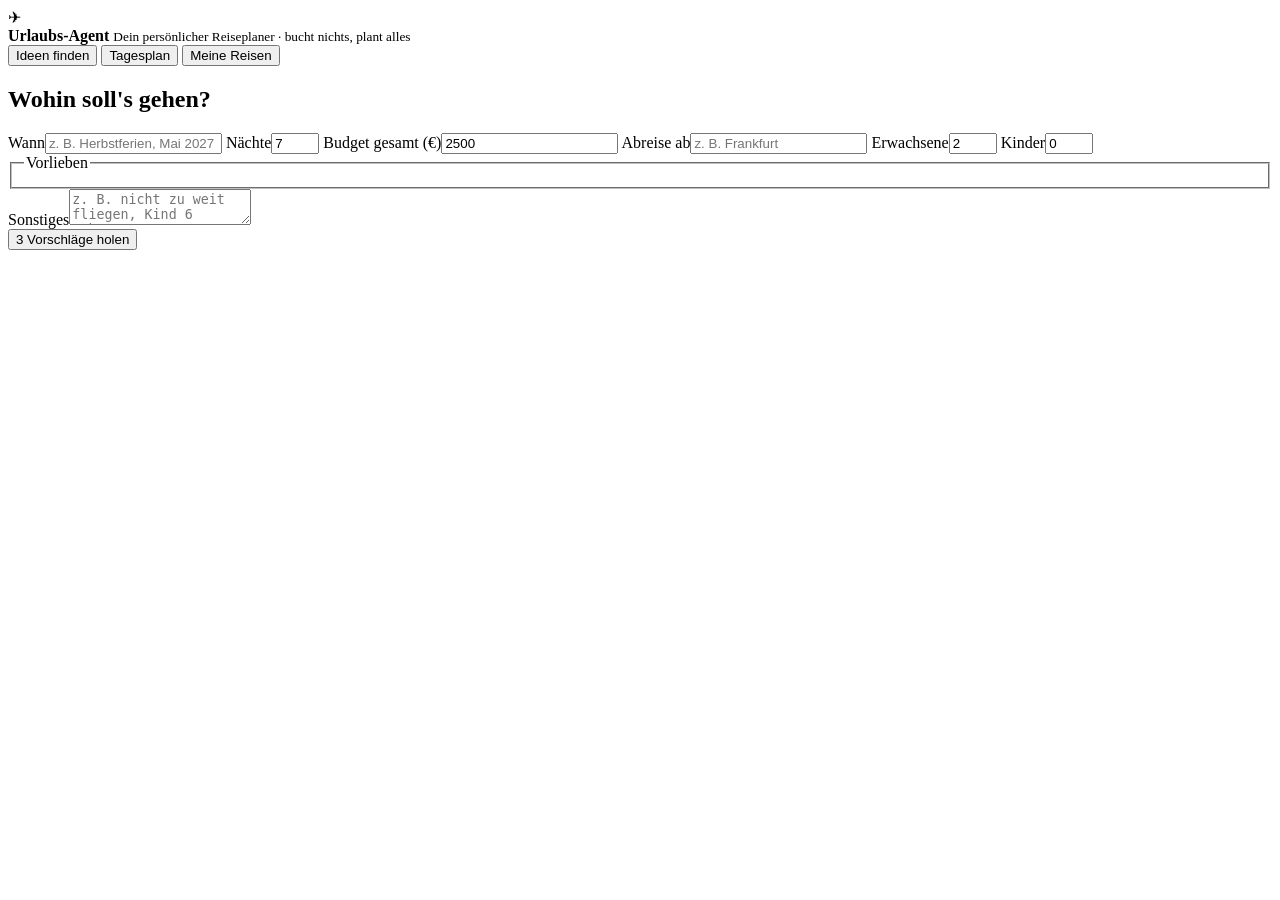
==== app/static/index.html @ aea3fe94 "feat: Urlaubs-Agent MVP - trip ideas and day plans, no booking Suggests three destinations for a bri" ====
<!doctype html>
<html lang="de">
<head>
  <meta charset="utf-8">
  <meta name="viewport" content="width=device-width, initial-scale=1">
  <title>Urlaubs-Agent</title>
  <link rel="stylesheet" href="/static/style.css">
</head>
<body>
  <header class="top">
    <div class="brand">
      <span class="logo" aria-hidden="true">✈</span>
      <div>
        <strong>Urlaubs-Agent</strong>
        <small>Dein persönlicher Reiseplaner · bucht nichts, plant alles</small>
      </div>
    </div>
    <span id="demo" class="badge" hidden>Demo-Modus</span>
  </header>

  <nav class="tabs" role="tablist">
    <button role="tab" data-tab="ideas" aria-selected="true">Ideen finden</button>
    <button role="tab" data-tab="plan" aria-selected="false">Tagesplan</button>
    <button role="tab" data-tab="trips" aria-selected="false">Meine Reisen</button>
  </nav>

  <main>
    <!-- Ideen finden -->
    <section id="tab-ideas" class="panel">
      <form id="brief" class="card form">
        <h2>Wohin soll's gehen?</h2>
        <div class="grid">
          <label>Wann<input name="when" required placeholder="z. B. Herbstferien, Mai 2027"></label>
          <label>Nächte<input name="nights" type="number" min="1" max="30" value="7" required></label>
          <label>Budget gesamt (€)<input name="budget_eur" type="number" min="100" step="50" value="2500" required></label>
          <label>Abreise ab<input name="origin" required placeholder="z. B. Frankfurt"></label>
          <label>Erwachsene<input name="adults" type="number" min="1" max="10" value="2" required></label>
          <label>Kinder<input name="children" type="number" min="0" max="10" value="0"></label>
        </div>
        <fieldset class="chips" aria-label="Vorlieben">
          <legend>Vorlieben</legend>
        </fieldset>
        <label>Sonstiges<textarea name="notes" rows="2" placeholder="z. B. nicht zu weit fliegen, Kind 6 Jahre, gerne Natur"></textarea></label>
        <div class="actions"><button type="submit" class="primary">3 Vorschläge holen</button></div>
      </form>
      <div id="ideas-out"></div>
    </section>

    <!-- Tagesplan -->
    <section id="tab-plan" class="panel" hidden>
      <form id="planform" class="card form">
        <h2>Tagesplan erstellen</h2>
        <div class="grid">
          <label class="wide">Ziel<input name="destination" required placeholder="z. B. Lissabon"></label>
          <label>Tage<input name="days" type="number" min="1" max="14" value="4" required></label>
          <label>Startdatum<input name="start_date" type="date"></label>
          <label>Erwachsene<input name="adults" type="number" min="1" max="10" value="2"></label>
          <label>Kinder<input name="children" type="number" min="0" max="10" value="0"></label>
          <label>Tempo
            <select name="pace">
              <option value="entspannt">entspannt</option>
              <option value="ausgewogen" selected>ausgewogen</option>
              <option value="aktiv">aktiv</option>
            </select>
          </label>
        </div>
        <fieldset class="chips" aria-label="Vorlieben">
          <legend>Vorlieben</legend>
        </fieldset>
        <label>Sonstiges<textarea name="notes" rows="2" placeholder="z. B. Ankunft erst abends, kein Auto"></textarea></label>
        <div class="actions"><button type="submit" class="primary">Tagesplan erstellen</button></div>
      </form>
      <div id="plan-out"></div>
    </section>

    <!-- Meine Reisen -->
    <section id="tab-trips" class="panel" hidden>
      <div class="card">
        <h2>Meine Reisen</h2>
        <p class="muted">Gespeicherte Vorschläge und Tagespläne. Nur du siehst sie.</p>
        <ul id="trips" class="trips"></ul>
      </div>
      <div id="trip-out"></div>
    </section>
  </main>

  <div id="toast" role="status" aria-live="polite" hidden></div>

  <template id="t-suggestion">
    <article class="card suggestion">
      <header>
        <h3 class="dest"></h3>
        <span class="price"></span>
      </header>
      <p class="why"></p>
      <dl class="facts">
        <div><dt>Wetter</dt><dd class="weather"></dd></div>
        <div><dt>Anreise</dt><dd class="getting"></dd></div>
        <div><dt>Unterkunft</dt><dd class="stay"></dd></div>
      </dl>
      <h4>Highlights</h4>
      <ul class="highlights"></ul>
      <details>
        <summary>Kostenschätzung</summary>
        <table class="costs"><tbody></tbody></table>
      </details>
      <p class="caveat"></p>
      <div class="actions"><button class="primary to-plan">Tagesplan dafür</button></div>
    </article>
  </template>

  <template id="t-day">
    <article class="day">
      <header><span class="num"></span><h3 class="theme"></h3><span class="date muted"></span></header>
      <ol class="slots">
        <li><span>Vormittag</span><p class="morning"></p></li>
        <li><span>Nachmittag</span><p class="afternoon"></p></li>
        <li><span>Abend</span><p class="evening"></p></li>
      </ol>
      <p class="extra"><b>Essen:</b> <span class="food"></span></p>
      <p class="extra"><b>Bei Regen:</b> <span class="rain"></span></p>
      <p class="extra muted"><b>Wege:</b> <span class="logistics"></span></p>
    </article>
  </template>

  <script src="/static/app.js"></script>
</body>
</html>
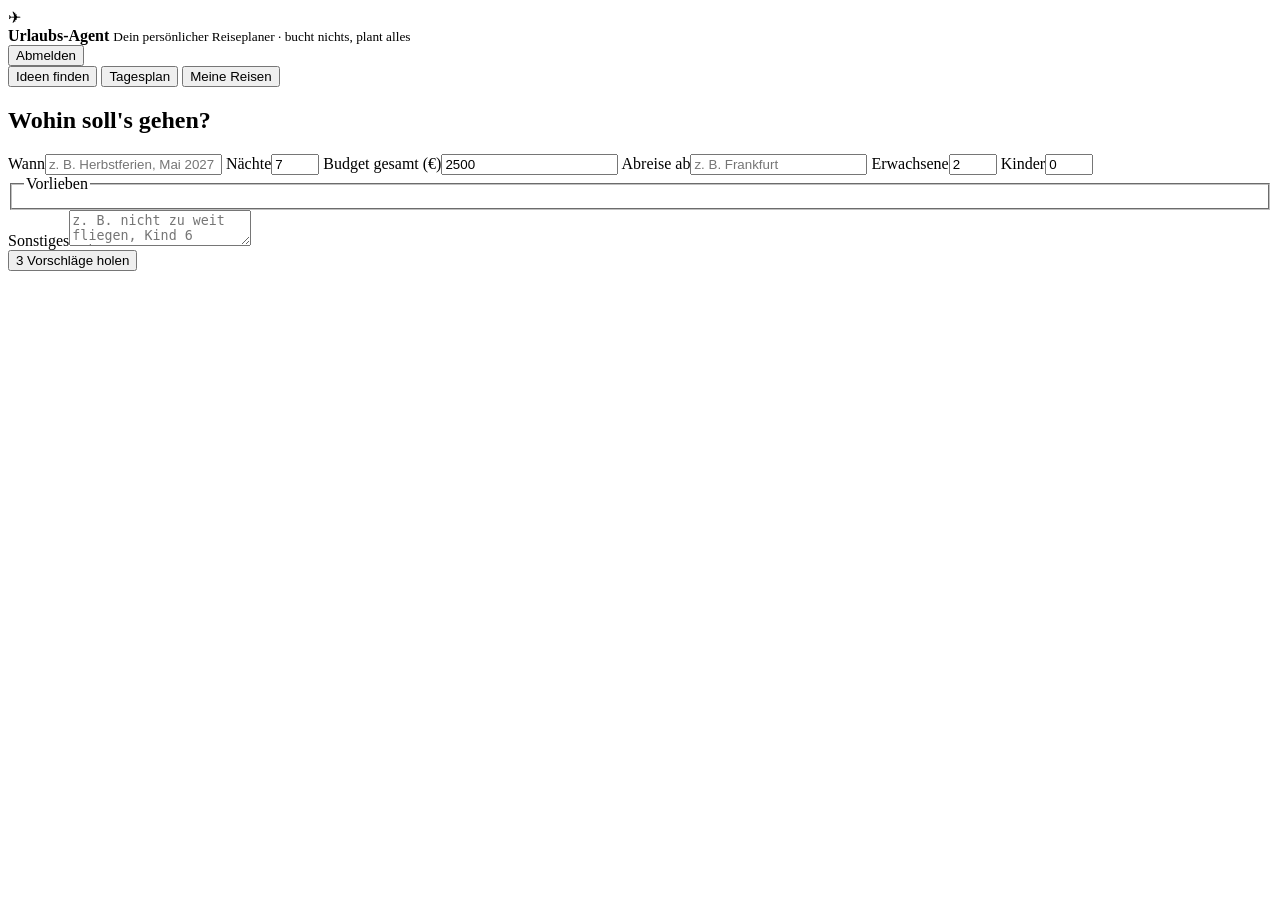
==== commit 30c0a552: "feat: make the agent deployable (OpenRouter, password gate, volume, CI) - OpenRouter with deepseek/d" ====
--- a/app/static/index.html
+++ b/app/static/index.html
@@ -16,6 +16,7 @@
       </div>
     </div>
     <span id="demo" class="badge" hidden>Demo-Modus</span>
+    <form method="post" action="/logout"><button type="submit" class="link">Abmelden</button></form>
   </header>
 
   <nav class="tabs" role="tablist">
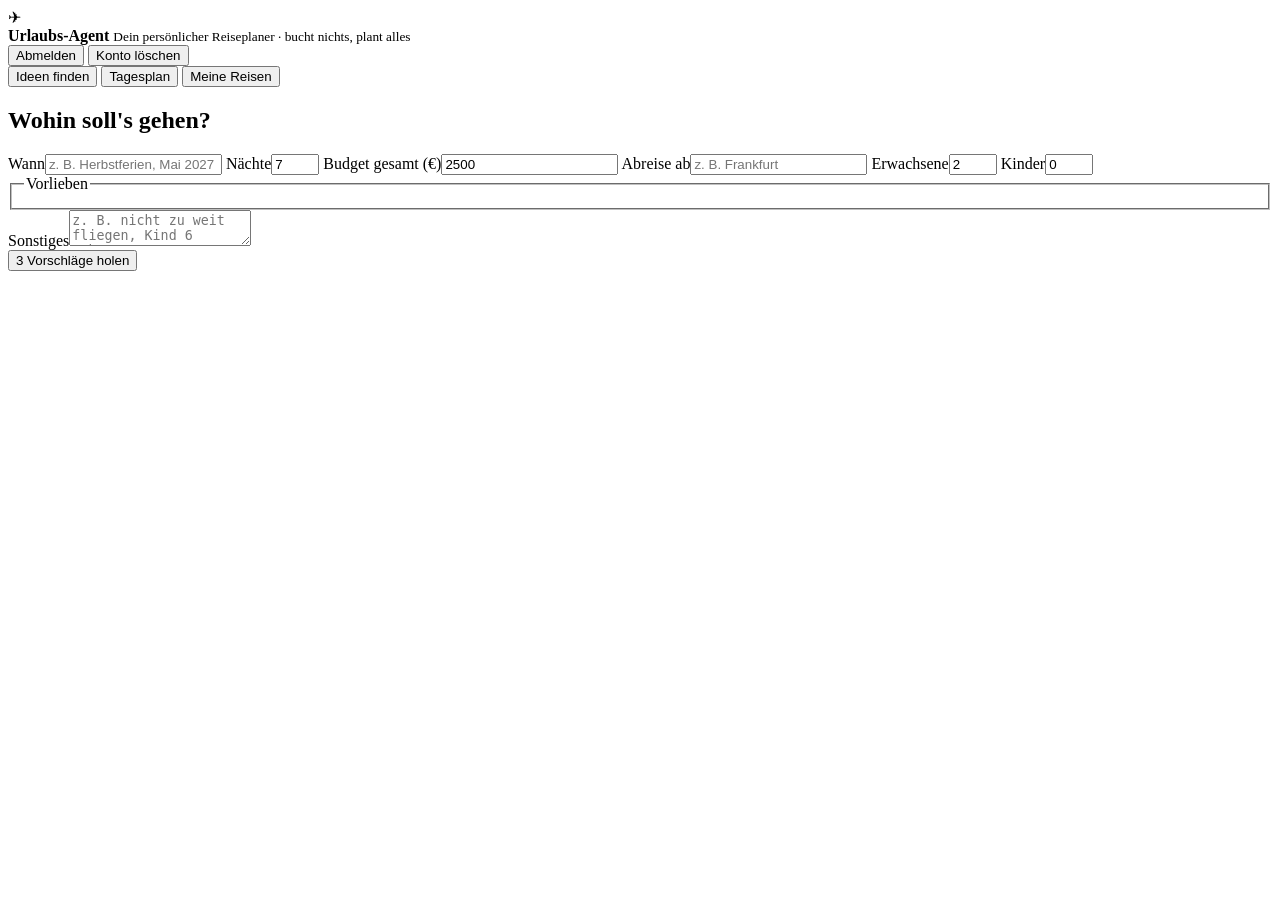
==== commit dfa0392f: "feat: legal notice, privacy policy, cookie notice, account deletion Co-Authored-By: Claude Sonnet 5." ====
--- a/app/static/index.html
+++ b/app/static/index.html
@@ -5,6 +5,7 @@
   <meta name="viewport" content="width=device-width, initial-scale=1">
   <title>Urlaubs-Agent</title>
   <link rel="stylesheet" href="/static/style.css">
+  <link rel="stylesheet" href="/static/legal.css">
 </head>
 <body>
   <header class="top">
@@ -16,7 +17,12 @@
       </div>
     </div>
     <span id="demo" class="badge" hidden>Demo-Modus</span>
-    <form method="post" action="/logout"><button type="submit" class="link">Abmelden</button></form>
+    <div class="who">
+      <span id="quota" class="badge" hidden></span>
+      <span id="me" class="muted"></span>
+      <button type="button" id="logout" class="link">Abmelden</button>
+      <button type="button" id="delete-account" class="link">Konto löschen</button>
+    </div>
   </header>
 
   <nav class="tabs" role="tablist">
@@ -125,5 +131,6 @@
   </template>
 
   <script src="/static/app.js"></script>
+  <script src="/static/legal.js" defer></script>
 </body>
 </html>
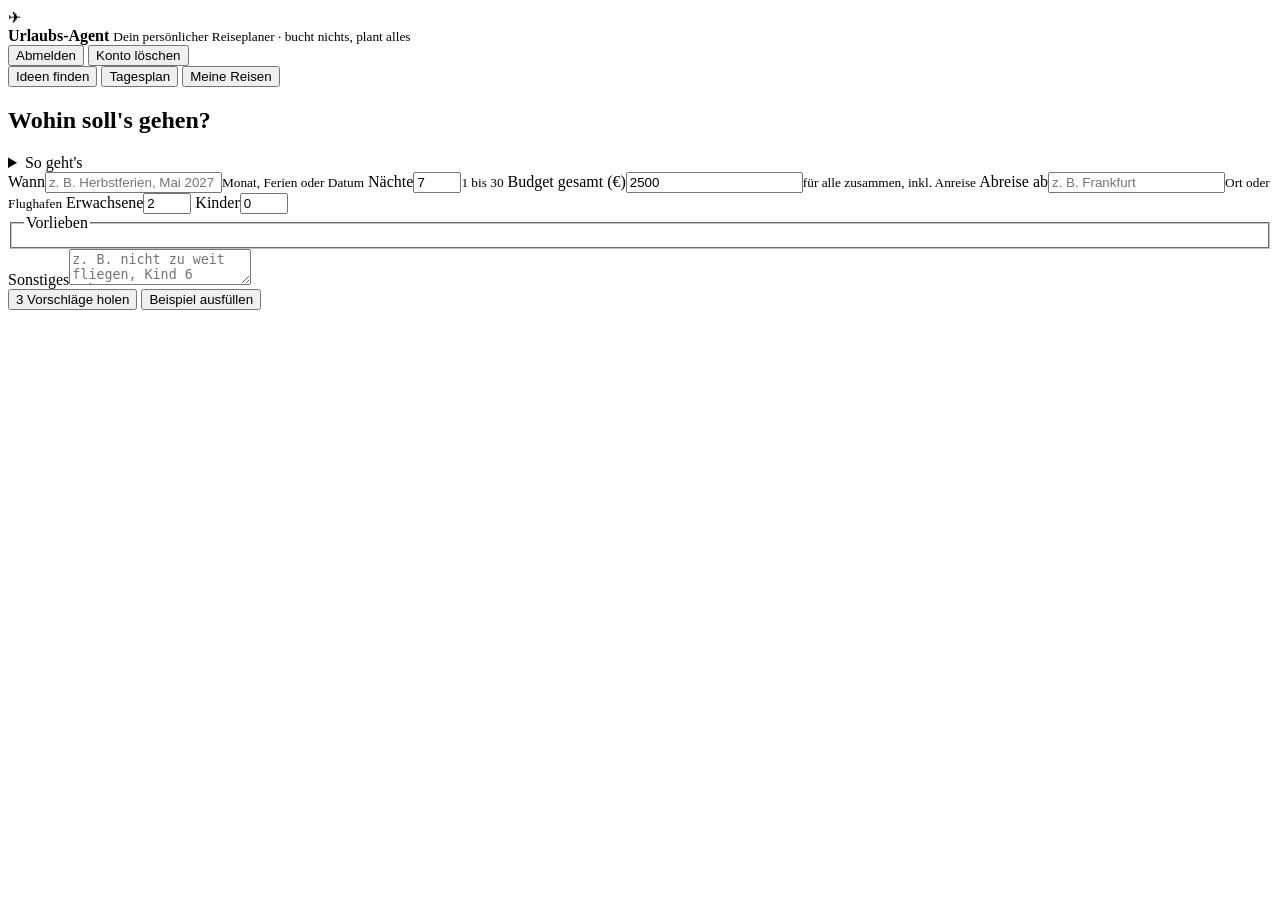
==== commit cd790ece: "feat: HTML sign-in mail, input help and autocomplete, table view, PDF and calendar export Co-Authore" ====
--- a/app/static/index.html
+++ b/app/static/index.html
@@ -36,11 +36,20 @@
     <section id="tab-ideas" class="panel">
       <form id="brief" class="card form">
         <h2>Wohin soll's gehen?</h2>
+        <details class="help">
+          <summary>So geht's</summary>
+          <ol>
+            <li>Sag, wann, wie lange, mit wem und wie viel es kosten darf. Je genauer, desto besser die Vorschläge.</li>
+            <li>Wähle ein paar Vorlieben und schreibe unter „Sonstiges“, was dir wichtig ist (oder tippe auf einen Vorschlag).</li>
+            <li>Du bekommst drei Ziele. Für eins davon erstellst du den Tagesplan und exportierst ihn als PDF oder in deinen Kalender.</li>
+          </ol>
+          <p class="muted">Der Agent bucht nichts. Preise sind Schätzungen. Jede Anfrage zählt zu deinem Tageslimit.</p>
+        </details>
         <div class="grid">
-          <label>Wann<input name="when" required placeholder="z. B. Herbstferien, Mai 2027"></label>
-          <label>Nächte<input name="nights" type="number" min="1" max="30" value="7" required></label>
-          <label>Budget gesamt (€)<input name="budget_eur" type="number" min="100" step="50" value="2500" required></label>
-          <label>Abreise ab<input name="origin" required placeholder="z. B. Frankfurt"></label>
+          <label>Wann<input name="when" required list="dl-when" placeholder="z. B. Herbstferien, Mai 2027" autocomplete="off"><small class="hint">Monat, Ferien oder Datum</small></label>
+          <label>Nächte<input name="nights" type="number" min="1" max="30" value="7" required><small class="hint">1 bis 30</small></label>
+          <label>Budget gesamt (€)<input name="budget_eur" type="number" min="100" step="50" value="2500" required><small class="hint">für alle zusammen, inkl. Anreise</small></label>
+          <label>Abreise ab<input name="origin" required list="dl-origin" placeholder="z. B. Frankfurt" autocomplete="off"><small class="hint">Ort oder Flughafen</small></label>
           <label>Erwachsene<input name="adults" type="number" min="1" max="10" value="2" required></label>
           <label>Kinder<input name="children" type="number" min="0" max="10" value="0"></label>
         </div>
@@ -48,7 +57,11 @@
           <legend>Vorlieben</legend>
         </fieldset>
         <label>Sonstiges<textarea name="notes" rows="2" placeholder="z. B. nicht zu weit fliegen, Kind 6 Jahre, gerne Natur"></textarea></label>
-        <div class="actions"><button type="submit" class="primary">3 Vorschläge holen</button></div>
+        <div class="ideas" data-for="brief" aria-label="Vorschläge für Sonstiges"></div>
+        <div class="actions">
+          <button type="submit" class="primary">3 Vorschläge holen</button>
+          <button type="button" id="example-brief" class="ghost">Beispiel ausfüllen</button>
+        </div>
       </form>
       <div id="ideas-out"></div>
     </section>
@@ -58,7 +71,7 @@
       <form id="planform" class="card form">
         <h2>Tagesplan erstellen</h2>
         <div class="grid">
-          <label class="wide">Ziel<input name="destination" required placeholder="z. B. Lissabon"></label>
+          <label class="wide">Ziel<input name="destination" required list="dl-dest" placeholder="z. B. Lissabon" autocomplete="off"><small class="hint">Stadt oder Region, mit Land bei Verwechslung (Valencia, Spanien)</small></label>
           <label>Tage<input name="days" type="number" min="1" max="14" value="4" required></label>
           <label>Startdatum<input name="start_date" type="date"></label>
           <label>Erwachsene<input name="adults" type="number" min="1" max="10" value="2"></label>
@@ -75,7 +88,11 @@
           <legend>Vorlieben</legend>
         </fieldset>
         <label>Sonstiges<textarea name="notes" rows="2" placeholder="z. B. Ankunft erst abends, kein Auto"></textarea></label>
-        <div class="actions"><button type="submit" class="primary">Tagesplan erstellen</button></div>
+        <div class="ideas" data-for="plan" aria-label="Vorschläge für Sonstiges"></div>
+        <div class="actions">
+          <button type="submit" class="primary">Tagesplan erstellen</button>
+          <button type="button" id="example-plan" class="ghost">Beispiel ausfüllen</button>
+        </div>
       </form>
       <div id="plan-out"></div>
     </section>
@@ -90,6 +107,10 @@
       <div id="trip-out"></div>
     </section>
   </main>
+
+  <datalist id="dl-when"></datalist>
+  <datalist id="dl-origin"></datalist>
+  <datalist id="dl-dest"></datalist>
 
   <div id="toast" role="status" aria-live="polite" hidden></div>
 
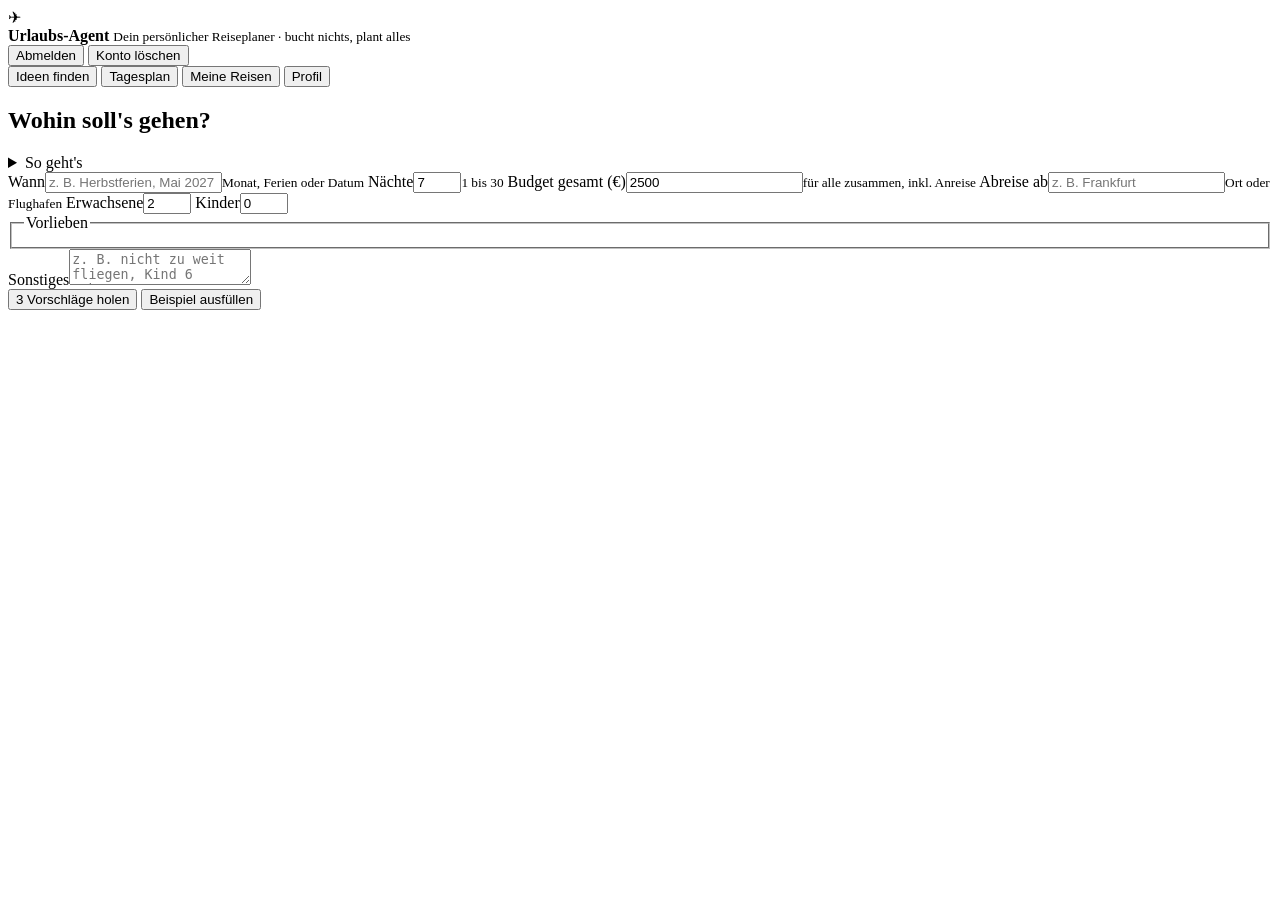
==== commit 50f02cf2: "Planner: refine a day, share, real facts, map, checks, votes, profile - Refine one day to a wish; th" ====
--- a/app/static/index.html
+++ b/app/static/index.html
@@ -2,10 +2,12 @@
 <html lang="de">
 <head>
   <meta charset="utf-8">
-  <meta name="viewport" content="width=device-width, initial-scale=1">
+  <meta name="viewport" content="width=device-width, initial-scale=1, viewport-fit=cover">
+  <script src="/static/i18n.js"></script>
   <title>Urlaubs-Agent</title>
   <link rel="stylesheet" href="/static/style.css">
   <link rel="stylesheet" href="/static/legal.css">
+  <link rel="stylesheet" href="/static/vendor/leaflet.css">
 </head>
 <body>
   <header class="top">
@@ -29,6 +31,7 @@
     <button role="tab" data-tab="ideas" aria-selected="true">Ideen finden</button>
     <button role="tab" data-tab="plan" aria-selected="false">Tagesplan</button>
     <button role="tab" data-tab="trips" aria-selected="false">Meine Reisen</button>
+    <button role="tab" data-tab="profile" aria-selected="false">Profil</button>
   </nav>
 
   <main>
@@ -106,6 +109,27 @@
       </div>
       <div id="trip-out"></div>
     </section>
+
+    <!-- Profil -->
+    <section id="tab-profile" class="panel" hidden>
+      <form id="profileform" class="card form">
+        <h2>Mein Profil</h2>
+        <p class="muted">Einmal ausfüllen: Die Angaben stehen dann schon in den Formularen, und was du meiden willst, beachtet der Agent bei jeder Anfrage.</p>
+        <div class="grid">
+          <label>Abreise ab<input name="origin" list="dl-origin" maxlength="60" autocomplete="off"></label>
+          <label>Erwachsene<input name="adults" type="number" min="1" max="10" value="2"></label>
+          <label>Kinder<input name="children" type="number" min="0" max="10" value="0"></label>
+          <label>Budget gesamt (€)<input name="budget_eur" type="number" min="100" max="50000" step="50"><small class="hint">leer lassen, wenn es jedes Mal anders ist</small></label>
+        </div>
+        <fieldset class="chips" aria-label="Vorlieben">
+          <legend>Vorlieben</legend>
+        </fieldset>
+        <label>Bitte meiden<input name="avoid" maxlength="300" placeholder="z. B. lange Flüge, Kreuzfahrten, Partyorte"></label>
+        <label>Barrierefreiheit<input name="accessibility" maxlength="300" placeholder="z. B. Rollstuhl, wenig Treppen, Kinderwagen"></label>
+        <label>Sonst noch<textarea name="notes" rows="2" maxlength="500" placeholder="z. B. vegetarisch, mit Hund"></textarea></label>
+        <div class="actions"><button type="submit" class="primary">Profil speichern</button></div>
+      </form>
+    </section>
   </main>
 
   <datalist id="dl-when"></datalist>
@@ -114,43 +138,8 @@
 
   <div id="toast" role="status" aria-live="polite" hidden></div>
 
-  <template id="t-suggestion">
-    <article class="card suggestion">
-      <header>
-        <h3 class="dest"></h3>
-        <span class="price"></span>
-      </header>
-      <p class="why"></p>
-      <dl class="facts">
-        <div><dt>Wetter</dt><dd class="weather"></dd></div>
-        <div><dt>Anreise</dt><dd class="getting"></dd></div>
-        <div><dt>Unterkunft</dt><dd class="stay"></dd></div>
-      </dl>
-      <h4>Highlights</h4>
-      <ul class="highlights"></ul>
-      <details>
-        <summary>Kostenschätzung</summary>
-        <table class="costs"><tbody></tbody></table>
-      </details>
-      <p class="caveat"></p>
-      <div class="actions"><button class="primary to-plan">Tagesplan dafür</button></div>
-    </article>
-  </template>
-
-  <template id="t-day">
-    <article class="day">
-      <header><span class="num"></span><h3 class="theme"></h3><span class="date muted"></span></header>
-      <ol class="slots">
-        <li><span>Vormittag</span><p class="morning"></p></li>
-        <li><span>Nachmittag</span><p class="afternoon"></p></li>
-        <li><span>Abend</span><p class="evening"></p></li>
-      </ol>
-      <p class="extra"><b>Essen:</b> <span class="food"></span></p>
-      <p class="extra"><b>Bei Regen:</b> <span class="rain"></span></p>
-      <p class="extra muted"><b>Wege:</b> <span class="logistics"></span></p>
-    </article>
-  </template>
-
+  <script src="/static/vendor/leaflet.js"></script>
+  <script src="/static/render.js"></script>
   <script src="/static/app.js"></script>
   <script src="/static/legal.js" defer></script>
 </body>
